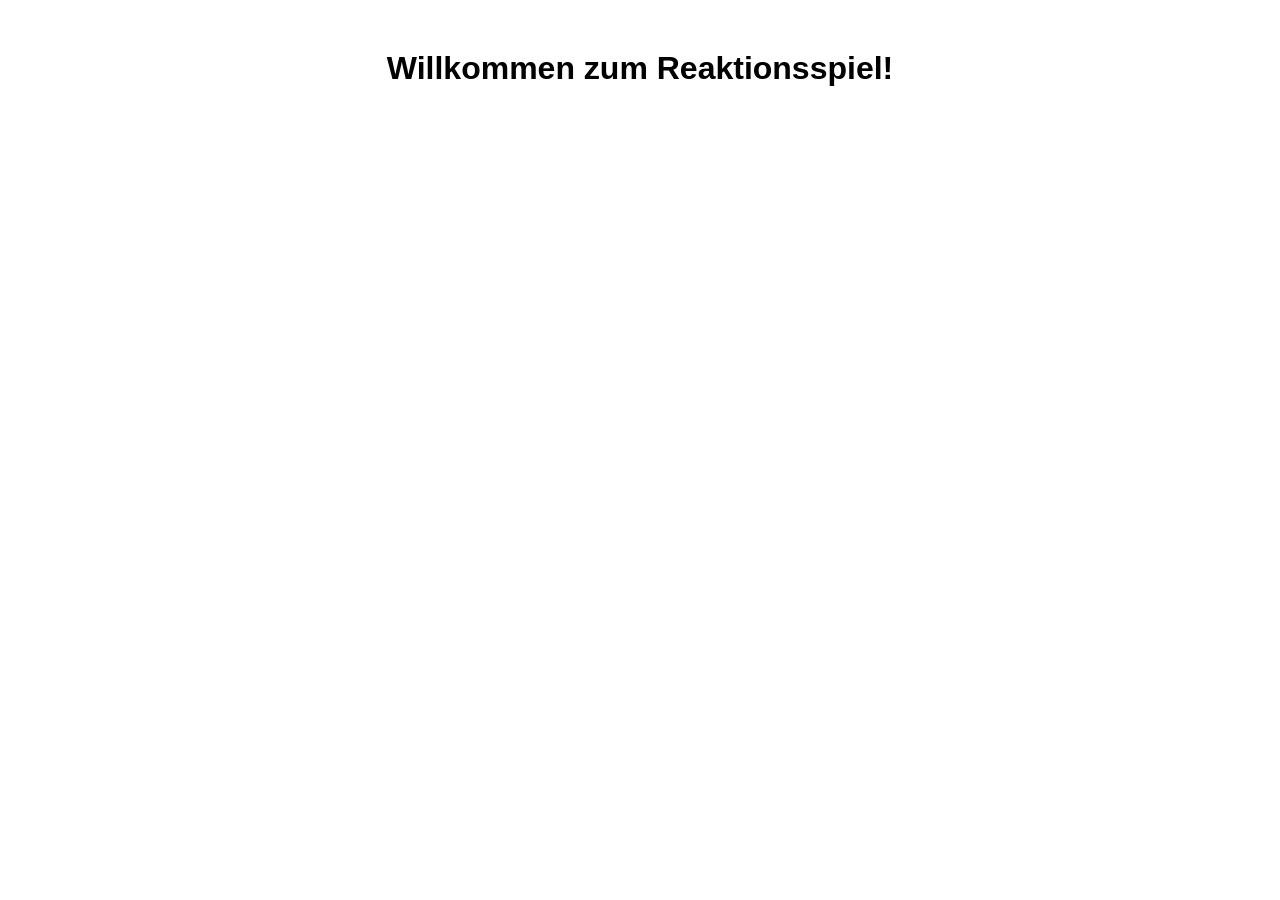
==== index.html @ 03898436 "Initial commit" ====
<!DOCTYPE html>
<html lang="de">
<head>
  <meta charset="UTF-8">
  <title>Reaktionsspiel</title>
  <link rel="stylesheet" href="style.css">
</head>
<body>
  <h1>Willkommen zum Reaktionsspiel!</h1>
  <script src="script.js"></script>
</body>
</html>
---- style.css ----
body {
  font-family: Arial, sans-serif;
  text-align: center;
  margin-top: 50px;
}
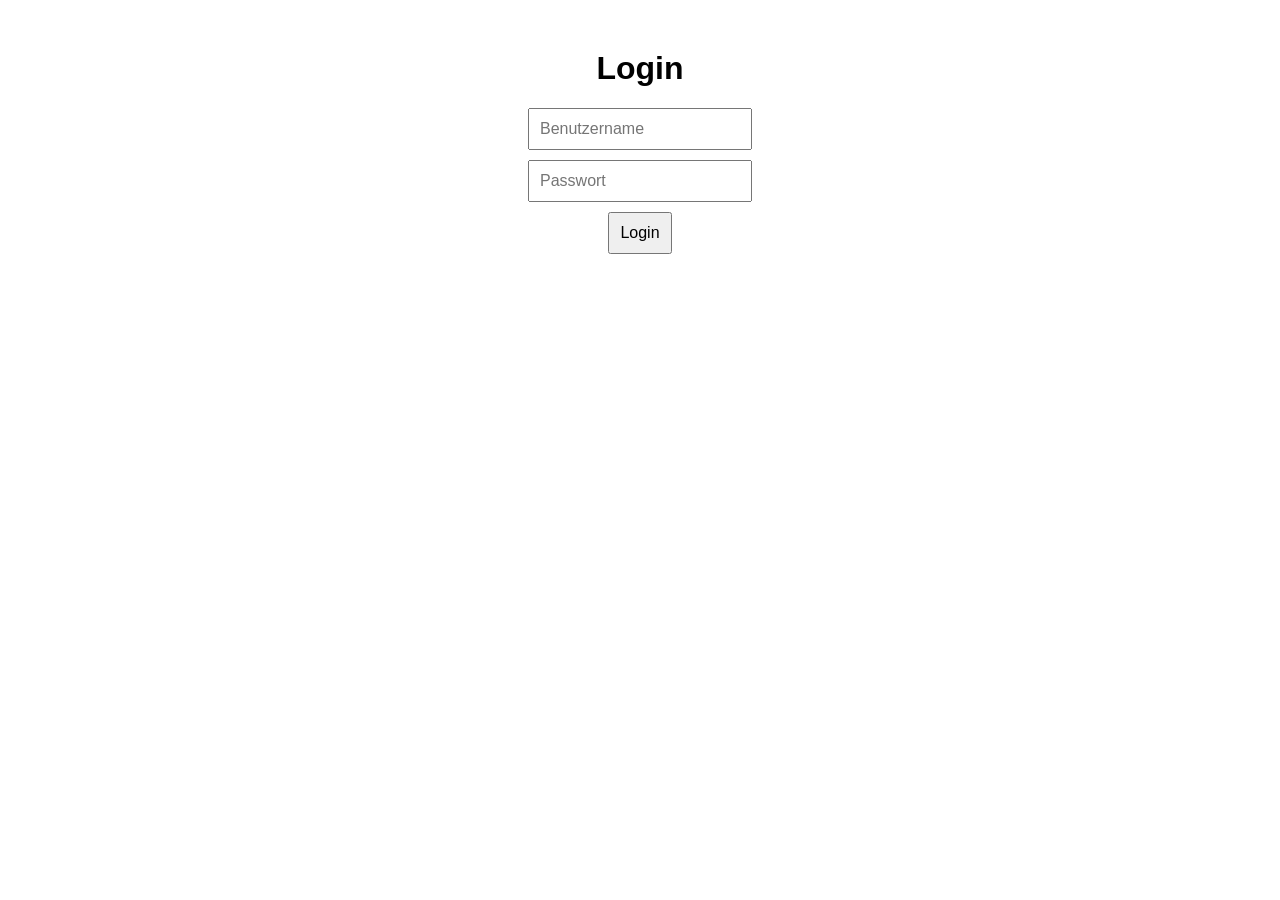
==== commit 68b3eb8f: "Überprüfung von Dateien" ====
--- a/index.html
+++ b/index.html
@@ -2,11 +2,16 @@
 <html lang="de">
 <head>
   <meta charset="UTF-8">
-  <title>Reaktionsspiel</title>
-  <link rel="stylesheet" href="style.css">
+  <title>Login</title>
+  <link rel="stylesheet" href="css/style.css">
+  <script src="js/login.js"></script>
 </head>
 <body>
-  <h1>Willkommen zum Reaktionsspiel!</h1>
-  <script src="script.js"></script>
+  <h1>Login</h1>
+  <input type="text" id="username" placeholder="Benutzername">
+  <input type="password" id="password" placeholder="Passwort">
+  <button onclick="login()">Login</button>
+
+  <script src="js/login.js"></script>
 </body>
 </html>
--- a/css/style.css
+++ b/css/style.css
@@ -0,0 +1,25 @@
+body {
+  font-family: Arial, sans-serif;
+  text-align: center;
+  margin: 50px;
+}
+
+input, button {
+  display: block;
+  margin: 10px auto;
+  padding: 10px;
+  font-size: 16px;
+}
+
+nav ul {
+  list-style: none;
+  padding: 0;
+}
+
+nav li {
+  margin: 10px 0;
+}
+
+button {
+  cursor: pointer;
+}
